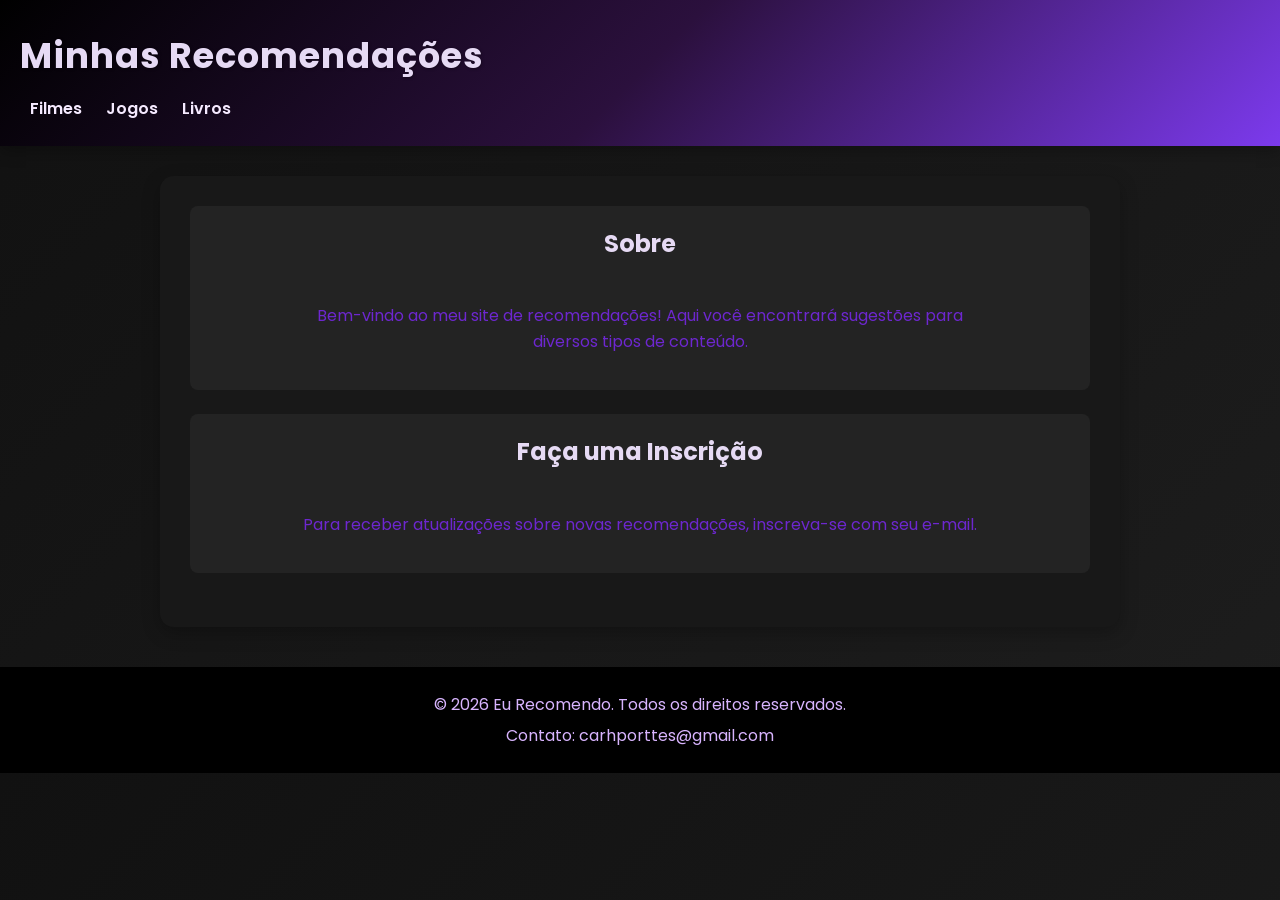
==== Home/Site.html @ 20989945 "Css do arquivo Html (Home) feito" ====
<!DOCTYPE html>
<html lang="pt-BR">
<head>
    <meta charset="UTF-8">
    <meta name="viewport" content="width=device-width, initial-scale=1.0">
    <title>Eu Recomendo</title>
    <link rel="preconnect" href="https://fonts.googleapis.com">
    <link rel="preconnect" href="https://fonts.gstatic.com" crossorigin>
    <link href="https://fonts.googleapis.com/css2?family=Poppins:wght@400;600;700&display=swap" rel="stylesheet">
    <link rel="stylesheet" href="site.css">
</head>
<body>
    <header>
        <h1>Minhas Recomendações</h1>
        <nav>
            <a href='../filmes/filmes.html'>Filmes</a>
            <a href='../jogos/jogos.html'>Jogos</a>
            <a href='../livros/livros.html'>Livros</a>
        </nav>
    </header>
    
    <main>
        <section>
            <h2>Sobre</h2>
            <p id="sobre">Bem-vindo ao meu site de recomendações! Aqui você encontrará sugestões para diversos tipos de conteúdo.</p>
        </section>
        
        <section>
            <h2>Faça uma Inscrição</h2>
            <p id="inscricao">Para receber atualizações sobre novas recomendações, inscreva-se com seu e-mail.</p>
        </section>
    </main>

    <footer>
        <p>&copy; 2026 Eu Recomendo. Todos os direitos reservados.</p>
        <p>Contato: carhporttes@gmail.com</p>
    </footer>
</body>
</html>
---- Home/site.css ----
body {
    background: linear-gradient(135deg, #111111 0%, #1d1d1d 100%);
    font-family: 'Poppins', Arial, sans-serif;
    margin: 0;
    padding: 0;
    color: #6d27cf;
    line-height: 1.6;
}

header {
    background: linear-gradient(135deg, #000000 0%, #2b103d 50%, #7c3aed 100%);
    color: #ffffff;
    padding: 28px 20px 24px;
    box-shadow: 0 4px 16px rgba(0, 0, 0, 0.3);
}

header h1 {
    margin: 0 0 12px;
    font-size: 2.2rem;
    font-weight: 700;
    letter-spacing: 1px;
    text-shadow: 1px 1px 3px rgba(0, 0, 0, 0.35);
}

nav a {
    color: #f5eaff;
    text-decoration: none;
    margin: 0 10px;
    font-weight: 600;
    transition: color 0.3s ease, transform 0.3s ease;
}

nav a:hover {
    color: #9160c5;
    transform: translateY(-2px);
}

main {
    max-width: 900px;
    margin: 30px auto;
    padding: 30px;
    text-align: center;
    background-color: #181818;
    border-radius: 14px;
    box-shadow: 0 6px 18px rgba(0, 0, 0, 0.25);
}

section {
    margin-bottom: 24px;
    padding: 16px;
    border-radius: 8px;
    background-color: #232323;
}

h1, h2 {
    color: #e6daf4;
    margin-top: 3px;
}

#sobre,
#inscricao {
    margin: 0 auto;
    max-width: 700px;
    padding: 20px 0;
}

footer {
    background-color: #000000;
    color: #d8b4fe;
    padding: 20px;
    text-align: center;
    margin-top: 40px;
}

footer p {
    margin: 5px 0;
}

@media (max-width: 768px) {
    header {
        padding: 24px 16px 20px;
    }

    header h1 {
        font-size: 1.7rem;
    }

    nav a {
        display: inline-block;
        margin: 6px 8px;
        font-size: 0.95rem;
    }

    main {
        margin: 20px 12px;
        padding: 20px 16px;
    }

    section {
        padding: 14px;
    }
}

@media (max-width: 480px) {
    header h1 {
        font-size: 1.4rem;
    }

    nav a {
        display: block;
        margin: 8px 0;
    }

    main {
        margin: 16px 8px;
        padding: 16px 12px;
    }
}
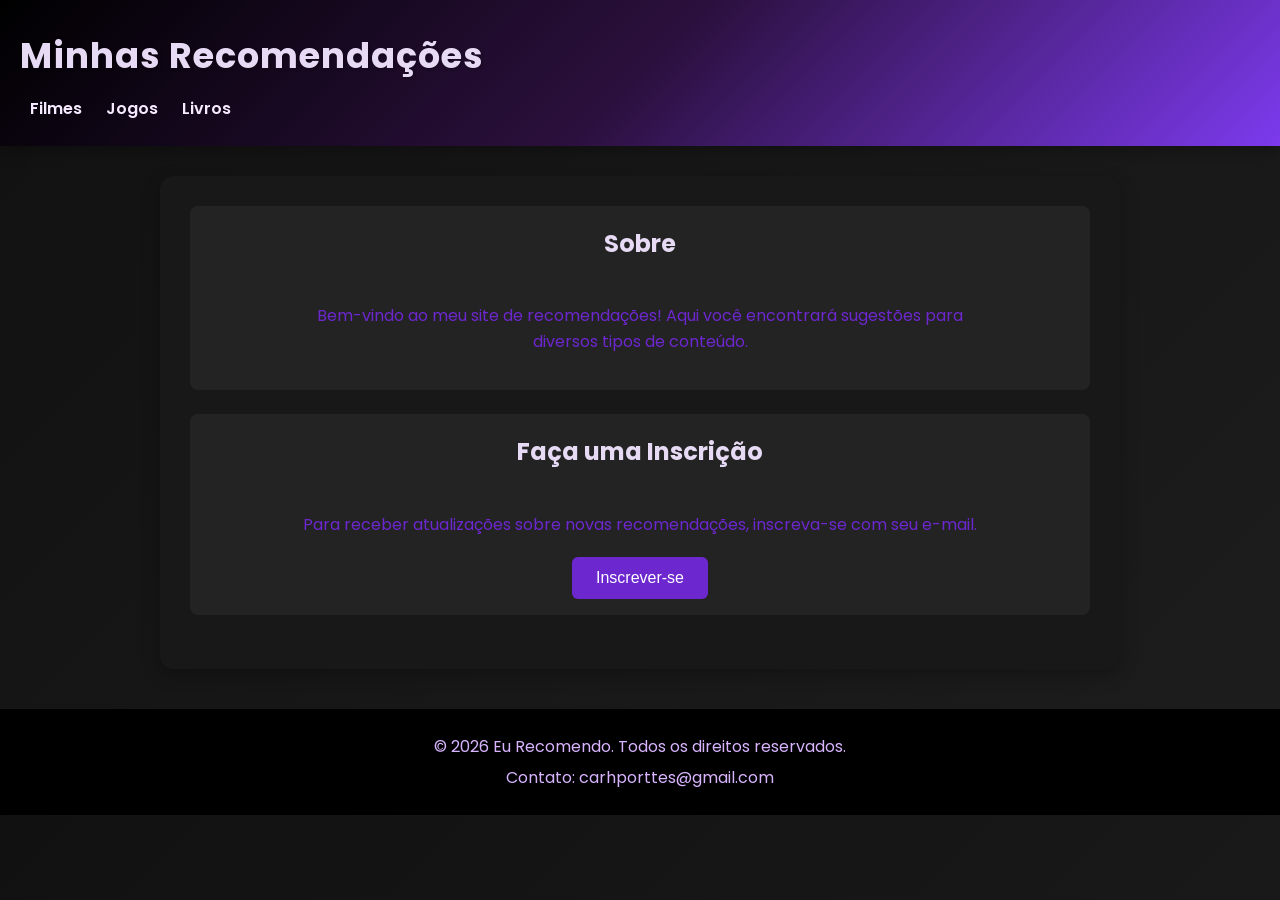
==== commit e768012f: "Atualizei os links e criei a página de inscrição" ====
--- a/Home/Site.html
+++ b/Home/Site.html
@@ -13,9 +13,9 @@
     <header>
         <h1>Minhas Recomendações</h1>
         <nav>
-            <a href='../filmes/filmes.html'>Filmes</a>
-            <a href='../jogos/jogos.html'>Jogos</a>
-            <a href='../livros/livros.html'>Livros</a>
+            <a href='../Filmes/filmes.html'>Filmes</a>
+            <a href='../Jogos/jogos.html'>Jogos</a>
+            <a href='../Livros/livros.html'>Livros</a>
         </nav>
     </header>
     
@@ -28,6 +28,8 @@
         <section>
             <h2>Faça uma Inscrição</h2>
             <p id="inscricao">Para receber atualizações sobre novas recomendações, inscreva-se com seu e-mail.</p>
+            <button id="inscrever">Inscrever-se</button>
+            <script src="../inscricao/inscricao.js"></script>
         </section>
     </main>
 
--- a/Home/site.css
+++ b/Home/site.css
@@ -64,6 +64,22 @@
     padding: 20px 0;
 }
 
+button {
+    background-color: #6d27cf;
+    color: #ffffff;
+    border: none;
+    padding: 12px 24px;
+    font-size: 1rem;
+    border-radius: 6px;
+    cursor: pointer;
+    transition: background-color 0.3s ease, transform 0.2s ease;
+}
+
+button:hover {
+    background-color: #5a1faa;
+    transform: translateY(-6px);
+}
+
 footer {
     background-color: #000000;
     color: #d8b4fe;
